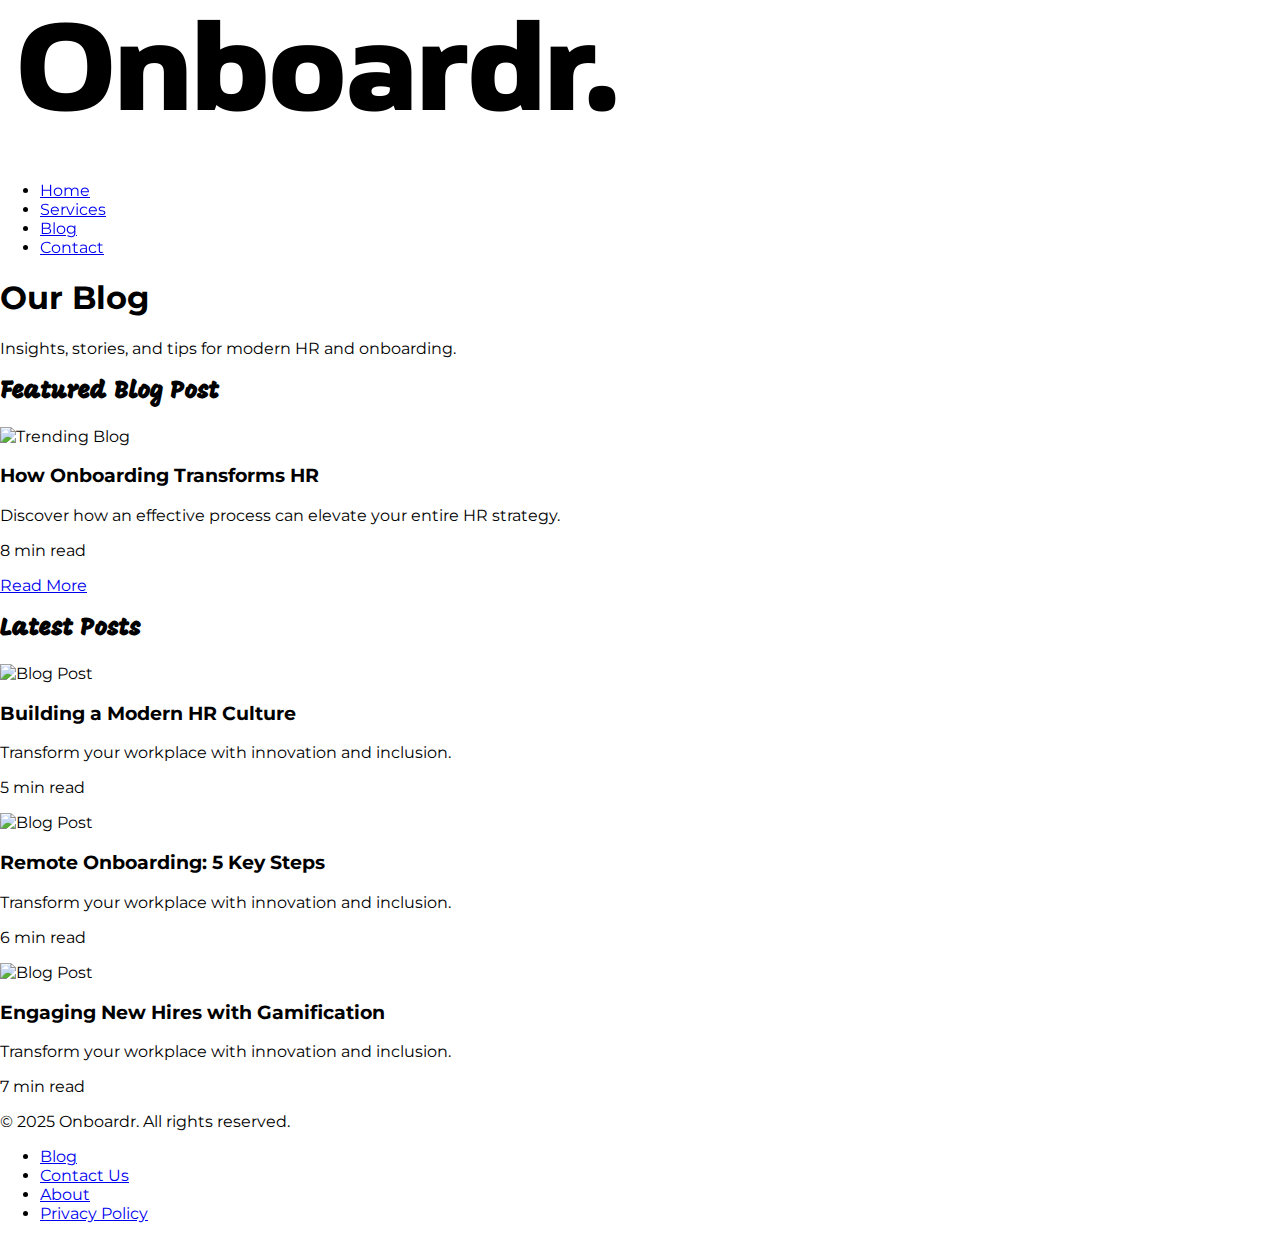
==== blog/index.html @ 29c2cd6d "Add new blog page and update navigation links for consistency" ====
<!DOCTYPE html>
<html lang="en">
	<head>
		<meta charset="UTF-8" />
		<meta name="viewport" content="width=device-width, initial-scale=1.0" />
		<title>Onboardr - Streamlining Onboarding for Modern Workplaces</title>
		<link rel="stylesheet" href="styles.css" />
		<link rel="preconnect" href="https://fonts.googleapis.com" />
		<link rel="preconnect" href="https://fonts.gstatic.com" crossorigin />
		<link
			href="https://fonts.googleapis.com/css2?family=Mogra&family=Montserrat:ital,wght@0,100..900;1,100..900&display=swap"
			rel="stylesheet"
		/>
		<link
			rel="stylesheet"
			href="https://fonts.googleapis.com/css2?family=Material+Symbols+Outlined:opsz,wght,FILL,GRAD@20..48,100..700,0..1,-50..200"
		/>
		<script src="https://cdn.tailwindcss.com"></script>
	</head>
	<body class="bg-gray-100 text-gray-900">
		<!-- Navbar (same style as main site) -->
		<nav class="bg-white shadow-md py-4">
			<div class="container mx-auto flex justify-between items-center px-6">
				<img
					src="../static/img/logo-text.png"
					alt="Onboardr Logo"
					class="h-10"
				/>
				<ul class="flex space-x-6 font-bold">
					<li>
						<a href="/" class="text-gray-700 hover:text-[#005cdd]">Home</a>
					</li>
					<li>
						<a href="/#services" class="text-gray-700 hover:text-[#005cdd]"
							>Services</a
						>
					</li>
					<li>
						<a href="/blog/" class="text-gray-700 hover:text-[#005cdd]">Blog</a>
					</li>
					<li>
						<a href="/contactus/" class="text-gray-700 hover:text-[#005cdd]"
							>Contact</a
						>
					</li>
				</ul>
			</div>
		</nav>
		<!-- ...existing code... -->
		<header class="bg-[#005cdd] text-white py-12 text-center">
			<h1 class="text-7xl font-bold">Our Blog</h1>
			<p class="mt-2">
				Insights, stories, and tips for modern HR and onboarding.
			</p>
		</header>

		<main class="container mx-auto p-6">
			<!-- Trending Post -->
			<section class="mb-8">
				<h2 class="text-4xl font-bold mb-4 font-mogra">Featured Blog Post</h2>
				<div
					class="bg-white p-6 rounded shadow flex flex-col md:flex-row gap-6"
				>
					<img
						src="https://placehold.co/600x400"
						alt="Trending Blog"
						class="w-full md:w-1/2 rounded"
					/>
					<div class="w-full md:w-1/2 flex flex-col justify-center">
						<h3 class="text-xl font-bold mb-2">How Onboarding Transforms HR</h3>
						<p class="text-gray-600 mb-2">
							Discover how an effective process can elevate your entire HR
							strategy.
						</p>
						<p class="text-sm text-gray-400 mb-4">8 min read</p>
						<a
							href="#"
							class="inline-block bg-[#3a8dfa] text-white px-4 py-2 rounded hover:bg-[#3a8dfa]/90 w-fit"
							>Read More</a
						>
					</div>
				</div>
			</section>

			<!-- Blog Cards -->
			<section>
				<h2 class="text-2xl font-bold mb-4 font-mogra">Latest Posts</h2>
				<div class="grid gap-6 md:grid-cols-2 lg:grid-cols-3">
					<!-- Card 1 -->
					<div class="bg-white p-4 rounded shadow">
						<img
							src="https://placehold.co/300x200"
							alt="Blog Post"
							class="rounded mb-4"
						/>
						<h3 class="font-bold text-lg mb-1">Building a Modern HR Culture</h3>
						<p class="text-sm text-gray-600">
							Transform your workplace with innovation and inclusion.
						</p>
						<p class="text-xs text-gray-400 mt-2">5 min read</p>
					</div>
					<!-- Card 2 -->
					<div class="bg-white p-4 rounded shadow">
						<img
							src="https://placehold.co/300x200"
							alt="Blog Post"
							class="rounded mb-4"
						/>
						<h3 class="font-bold text-lg mb-1">
							Remote Onboarding: 5 Key Steps
						</h3>
						<p class="text-sm text-gray-600">
							Transform your workplace with innovation and inclusion.
						</p>
						<p class="text-xs text-gray-400 mt-2">6 min read</p>
					</div>
					<!-- Card 3 -->
					<div class="bg-white p-4 rounded shadow">
						<img
							src="https://placehold.co/300x200"
							alt="Blog Post"
							class="rounded mb-4"
						/>
						<h3 class="font-bold text-lg mb-1">
							Engaging New Hires with Gamification
						</h3>
						<p class="text-sm text-gray-600">
							Transform your workplace with innovation and inclusion.
						</p>
						<p class="text-xs text-gray-400 mt-2">7 min read</p>
					</div>
					<!-- ...additional cards... -->
				</div>
			</section>
		</main>

		<!-- Footer (same style as main site) -->
		<footer class="bg-[#005cdd] text-white py-8">
			<div class="container mx-auto px-6">
				<div
					class="flex flex-col md:flex-row md:justify-between md:items-center"
				>
					<div class="mb-4 md:mb-0">
						<p class="text-sm">&copy; 2025 Onboardr. All rights reserved.</p>
					</div>
					<ul class="flex space-x-4 text-sm">
						<li>
							<a href="/blog" class="hover:text-gray-300">Blog</a>
						</li>
						<li>
							<a href="/contactus/" class="hover:text-gray-300">Contact Us</a>
						</li>
						<li>
							<a href="#about" class="hover:text-gray-300">About</a>
						</li>
						<li>
							<a href="#privacy" class="hover:text-gray-300">Privacy Policy</a>
						</li>
					</ul>
				</div>
			</div>
		</footer>
		<!-- ...existing code... -->
	</body>
</html>
---- blog/styles.css ----
body {
    font-family: 'Montserrat', sans-serif;
    margin: 0;
    padding: 0;
    box-sizing: border-box;
}
nav {
    position: sticky;
    top: 0;
    z-index: 1000;
}
.font-mogra {
    font-family: "Mogra", serif;
}
@media (max-width: 768px) {
    nav ul {
        flex-direction: column;
        gap: 0.5em;
    }
    nav .logo {
        width: 100px;
    }
}
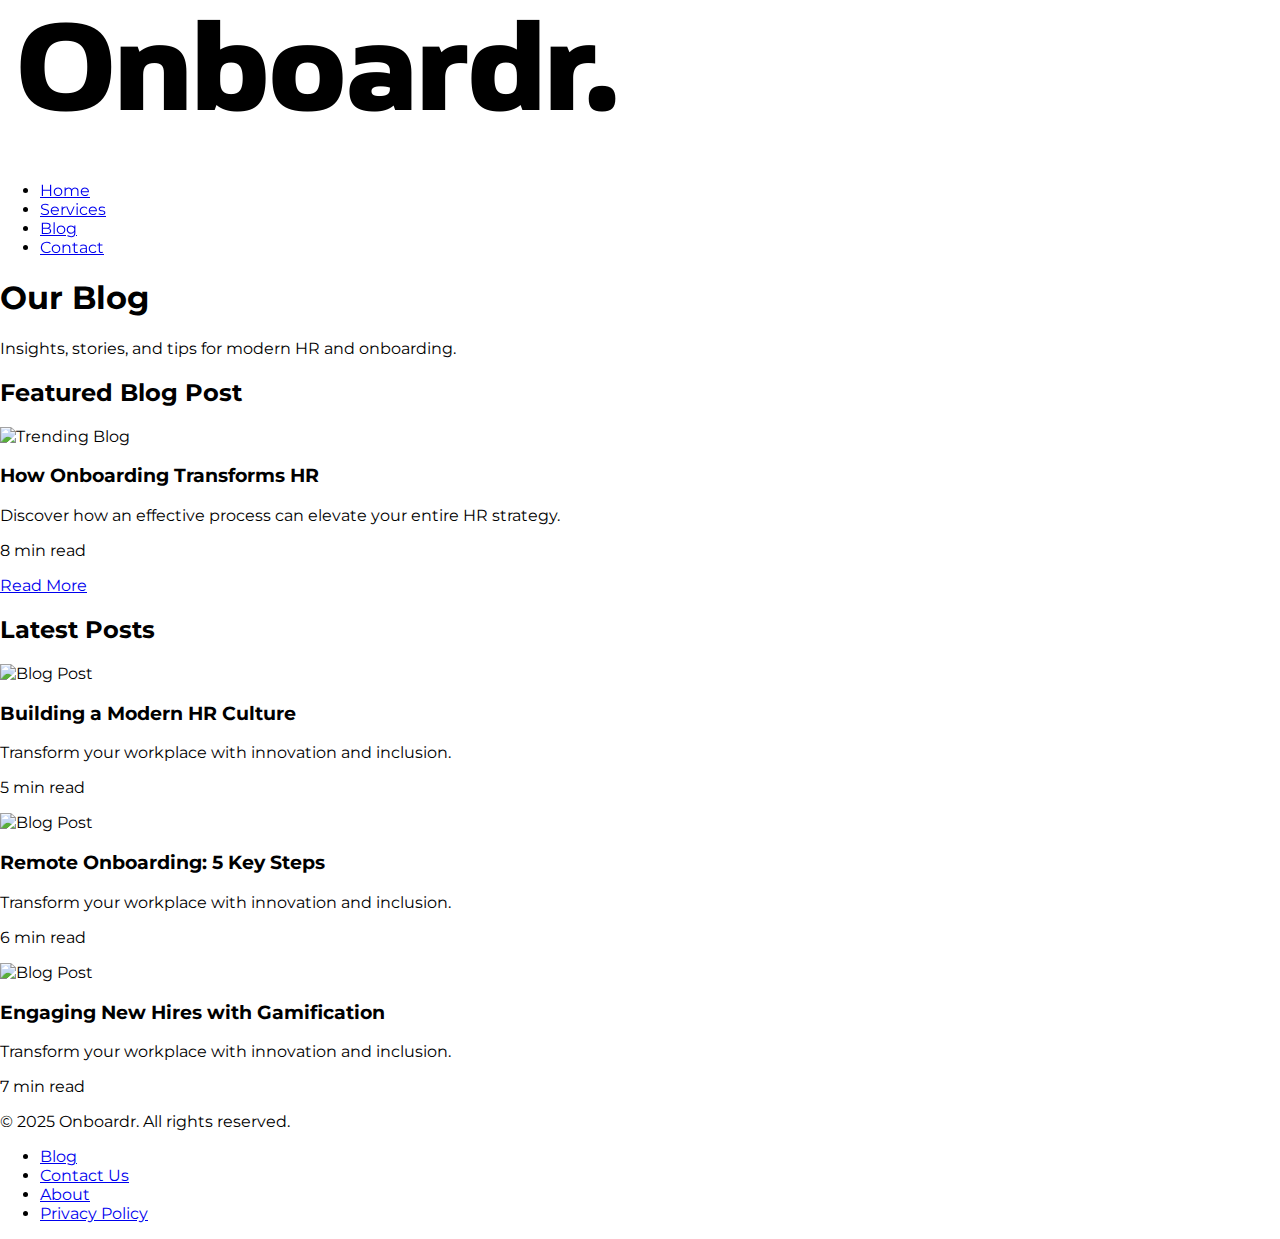
==== commit d1b9ccd5: "Update heading styles across blog, index, and services pages for improved consistency and visual app" ====
--- a/blog/index.html
+++ b/blog/index.html
@@ -28,18 +28,28 @@
 				/>
 				<ul class="flex space-x-6 font-bold">
 					<li>
-						<a href="/" class="text-gray-700 hover:text-[#005cdd]">Home</a>
+						<a href="../index.html" class="text-gray-700 hover:text-[#005cdd]"
+							>Home</a
+						>
 					</li>
 					<li>
-						<a href="/#services" class="text-gray-700 hover:text-[#005cdd]"
+						<a
+							href="../services/index.html"
+							class="text-gray-700 hover:text-[#005cdd]"
 							>Services</a
 						>
 					</li>
 					<li>
-						<a href="/blog/" class="text-gray-700 hover:text-[#005cdd]">Blog</a>
+						<a
+							href="../blog/index.html"
+							class="text-gray-700 hover:text-[#005cdd]"
+							>Blog</a
+						>
 					</li>
 					<li>
-						<a href="/contactus/" class="text-gray-700 hover:text-[#005cdd]"
+						<a
+							href="../contactus/index.html"
+							class="text-gray-700 hover:text-[#005cdd]"
 							>Contact</a
 						>
 					</li>
@@ -47,8 +57,10 @@
 			</div>
 		</nav>
 		<!-- ...existing code... -->
-		<header class="bg-[#005cdd] text-white py-12 text-center">
-			<h1 class="text-7xl font-bold">Our Blog</h1>
+		<header
+			class="bg-gradient-to-r from-blue-400 to-blue-500 text-white py-16 text-center"
+		>
+			<h1 class="text-7xl font-bold mb-4">Our Blog</h1>
 			<p class="mt-2">
 				Insights, stories, and tips for modern HR and onboarding.
 			</p>
@@ -57,7 +69,7 @@
 		<main class="container mx-auto p-6">
 			<!-- Trending Post -->
 			<section class="mb-8">
-				<h2 class="text-4xl font-bold mb-4 font-mogra">Featured Blog Post</h2>
+				<h2 class="text-4xl font-bold mb-4">Featured Blog Post</h2>
 				<div
 					class="bg-white p-6 rounded shadow flex flex-col md:flex-row gap-6"
 				>
@@ -84,7 +96,7 @@
 
 			<!-- Blog Cards -->
 			<section>
-				<h2 class="text-2xl font-bold mb-4 font-mogra">Latest Posts</h2>
+				<h2 class="text-2xl font-bold mb-4">Latest Posts</h2>
 				<div class="grid gap-6 md:grid-cols-2 lg:grid-cols-3">
 					<!-- Card 1 -->
 					<div class="bg-white p-4 rounded shadow">
@@ -145,13 +157,17 @@
 					</div>
 					<ul class="flex space-x-4 text-sm">
 						<li>
-							<a href="/blog" class="hover:text-gray-300">Blog</a>
+							<a href="../blog/index.html" class="hover:text-gray-300">Blog</a>
 						</li>
 						<li>
-							<a href="/contactus/" class="hover:text-gray-300">Contact Us</a>
+							<a href="../contactus/index.html" class="hover:text-gray-300"
+								>Contact Us</a
+							>
 						</li>
 						<li>
-							<a href="#about" class="hover:text-gray-300">About</a>
+							<a href="../contactus/index.html" class="hover:text-gray-300"
+								>About</a
+							>
 						</li>
 						<li>
 							<a href="#privacy" class="hover:text-gray-300">Privacy Policy</a>
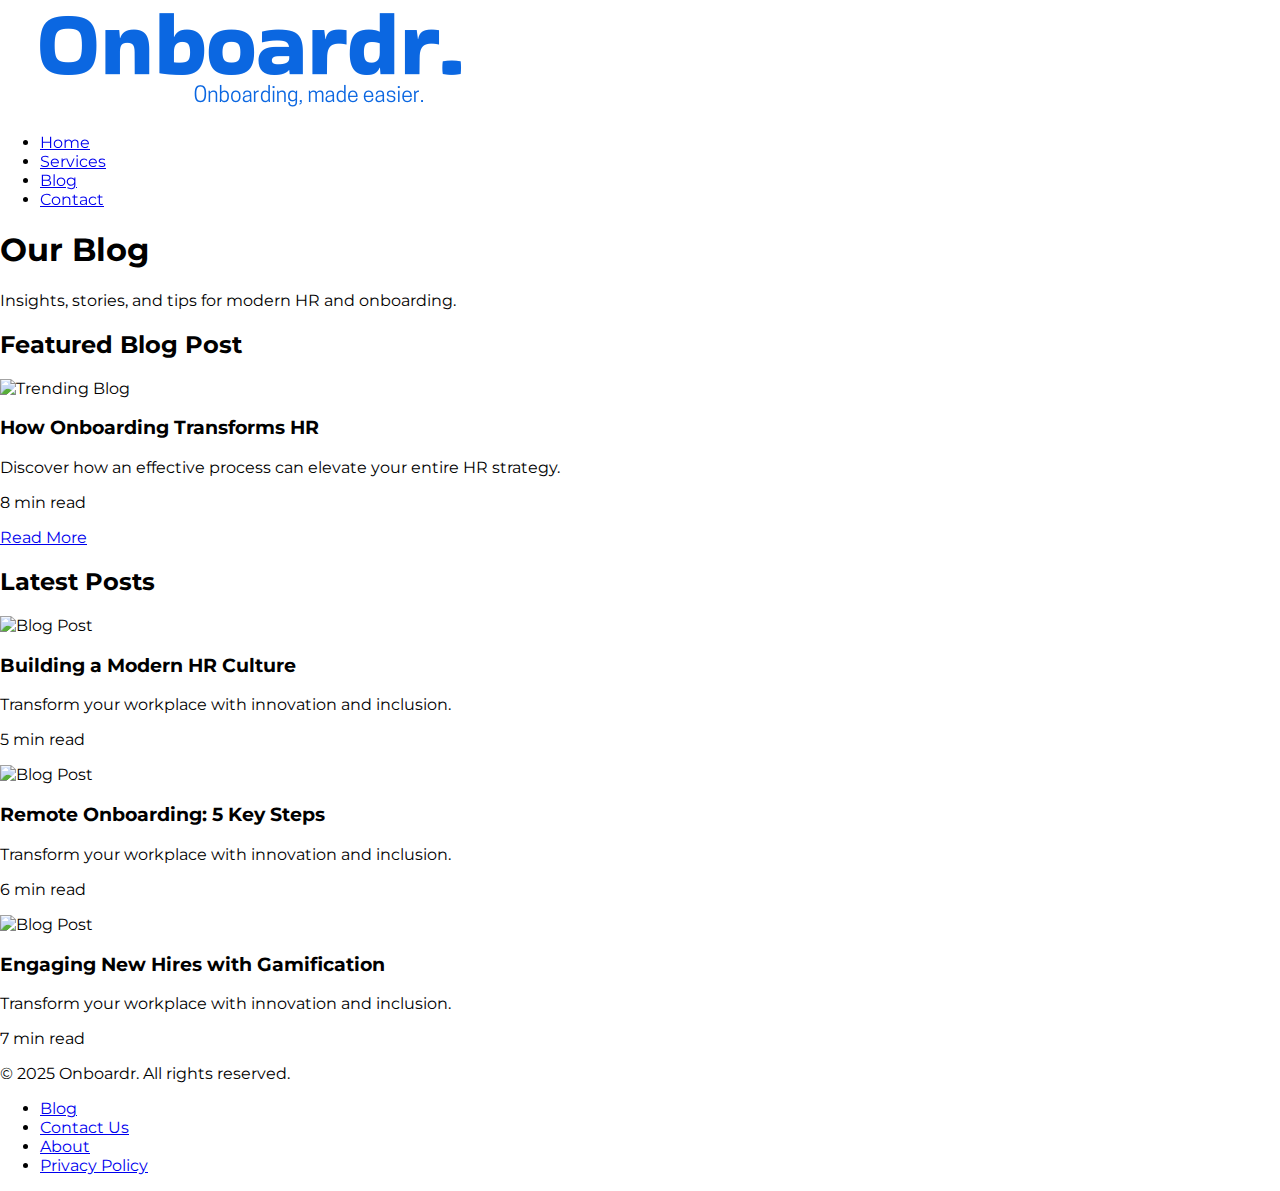
==== commit 091a53b7: "Update logo image source across multiple pages for consistency" ====
--- a/blog/index.html
+++ b/blog/index.html
@@ -21,11 +21,7 @@
 		<!-- Navbar (same style as main site) -->
 		<nav class="bg-white shadow-md py-4">
 			<div class="container mx-auto flex justify-between items-center px-6">
-				<img
-					src="../static/img/logo-text.png"
-					alt="Onboardr Logo"
-					class="h-10"
-				/>
+				<img src="../static/img/logo.png" alt="Onboardr Logo" class="h-10" />
 				<ul class="flex space-x-6 font-bold">
 					<li>
 						<a href="../index.html" class="text-gray-700 hover:text-[#005cdd]"
